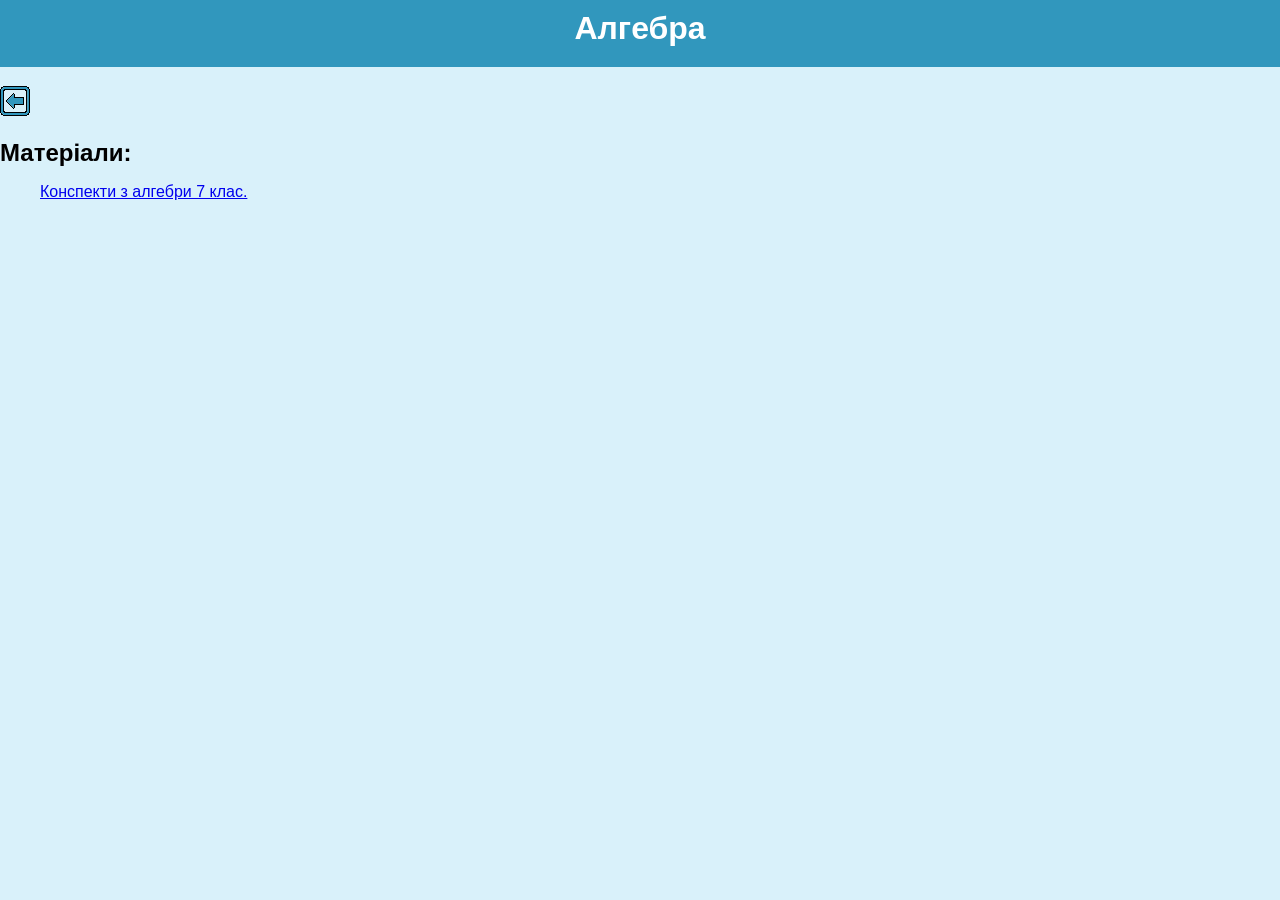
==== algebra_main.html @ 15611b9f "EDIT" ====
<!DOCTYPE html>
<html lang="en">
<head>
    <meta charset="UTF-8">
    <meta name="viewport" content="width=device-width, initial-scale=1.0">
    <title>Навчальні матеріали з алгебри</title>
    <link rel="stylesheet" type="text/css" href="css/styles.css" />
</head>
<body>
    <header>
    <h1>Алгебра</h1>
    </header>
    <h3><a href="materials_main.html"><img src="imgs/arrow-left.png" alt="Button_Back"></a></h3>
    <section id="alg_mat">
    <h2>Матеріали:</h2>
    <ul>
        <p><a href="algebra_mat01.html">Конспекти з алгебри 7 клас.</a></p>
    </ul>
    </section>
</body>
</html>
---- css/styles.css ----
body, h1, h2, p {
    margin: 0;
    padding: 0;
    margin-bottom: 10px;
}

body {
    font-family: Arial, sans-serif;
    margin: 0;
    background-color: #d9f1fa;
}

header {
    text-align: center;
    padding: 10px;
    background-color: #3197bd;
    color: #fff;
}

p {
   word-wrap: break-word;
   width: 800px;
   margin-bottom: 10px;
}

nav {
    text-align: center;
    margin: 10px 0;
}

nav a {
    margin: 0 10px;
    text-decoration: none;
    color: #3197bd;
    font-weight: bold;
}

main {
    margin: 20px;
}

section {
    margin-bottom: 20px;
}

footer {
    text-align: center;
    padding: 10px;
    background-color: #3197bd;
    color: #fff;
}
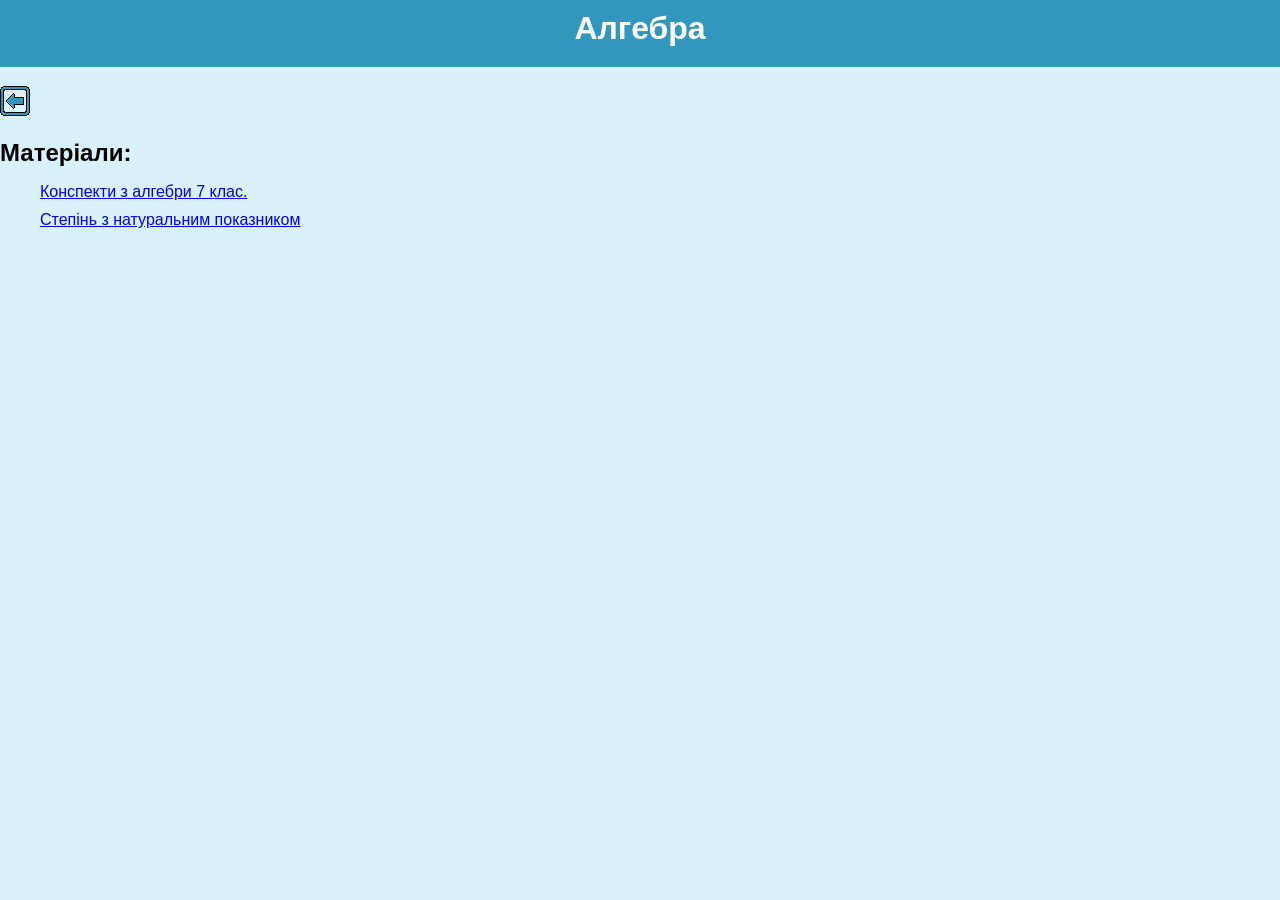
==== commit e0fa30e9: "Відео" ====
--- a/algebra_main.html
+++ b/algebra_main.html
@@ -15,6 +15,7 @@
     <h2>Матеріали:</h2>
     <ul>
         <p><a href="algebra_mat01.html">Конспекти з алгебри 7 клас.</a></p>
+        <p><a href=algebra_mat02.html>Степінь з натуральним показником</a></p>
     </ul>
     </section>
 </body>
--- a/css/styles.css
+++ b/css/styles.css
@@ -49,3 +49,7 @@
     background-color: #3197bd;
     color: #fff;
 }
+
+.alg_mat01a {
+  float: right;
+}
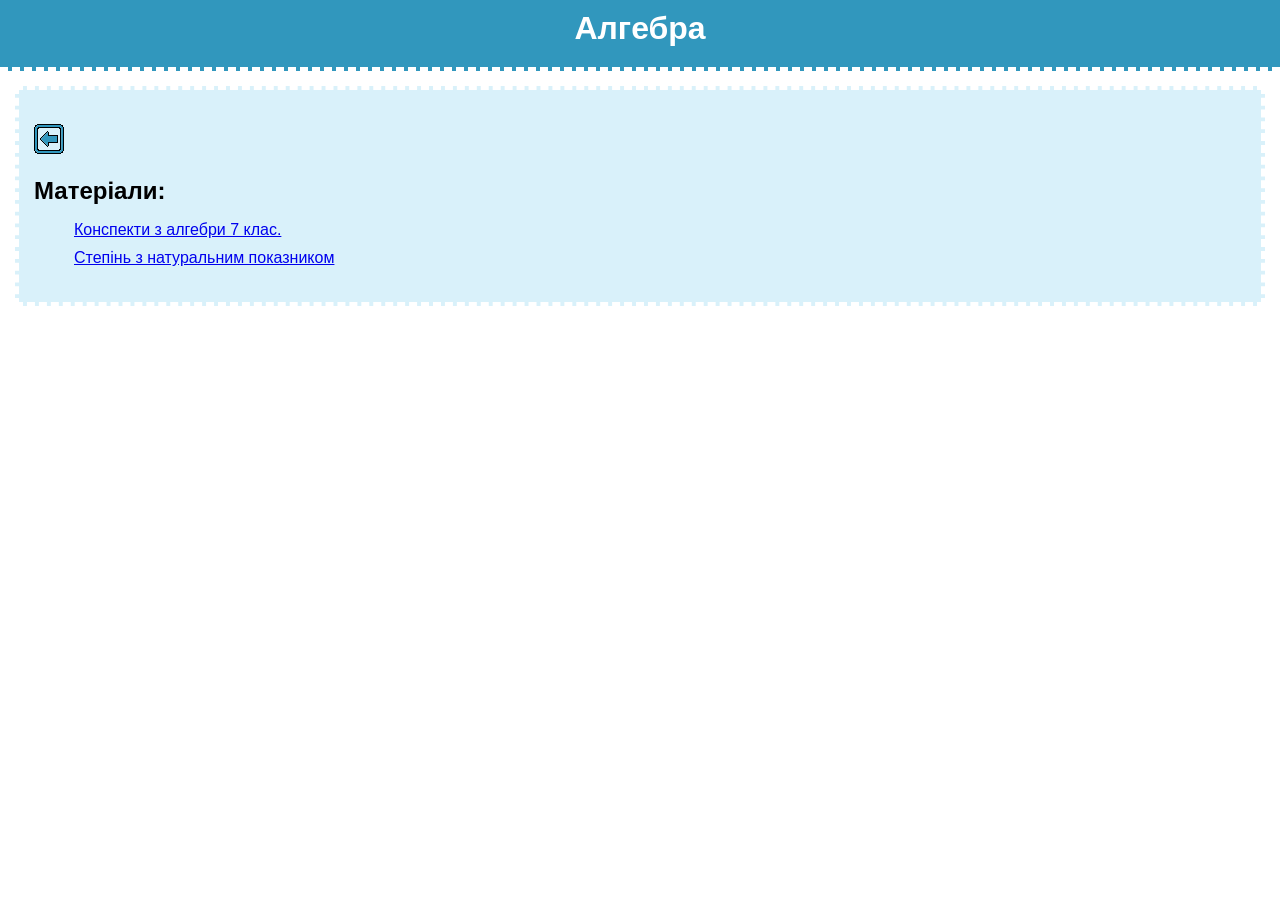
==== commit 4d29b3ad: "Banner" ====
--- a/algebra_main.html
+++ b/algebra_main.html
@@ -10,7 +10,10 @@
     <header>
     <h1>Алгебра</h1>
     </header>
+    <div class="main_text">
+    <div class="btn">
     <h3><a href="materials_main.html"><img src="imgs/arrow-left.png" alt="Button_Back"></a></h3>
+    </div>
     <section id="alg_mat">
     <h2>Матеріали:</h2>
     <ul>
@@ -18,5 +21,6 @@
         <p><a href=algebra_mat02.html>Степінь з натуральним показником</a></p>
     </ul>
     </section>
+    </div>
 </body>
 </html>
--- a/css/styles.css
+++ b/css/styles.css
@@ -7,25 +7,36 @@
 body {
     font-family: Arial, sans-serif;
     margin: 0;
-    background-color: #d9f1fa;
+    background-color: #fff;
+    min-height: 100vh;
 }
 
 header {
     text-align: center;
     padding: 10px;
     background-color: #3197bd;
+    border-bottom: 4px dashed #fff;
     color: #fff;
 }
 
-p {
-   word-wrap: break-word;
-   width: 800px;
-   margin-bottom: 10px;
+.menu {
+    margin: 15px;
+    width: 60%;
+    padding: 15px;
+    float: left;
+    border: 4px dashed #fff;
+    background-color: #d9f1fa;
+}
+
+.main_text {
+    margin: 15px;
+    padding: 15px;
+    border: 4px dashed #fff;
+    background-color: #d9f1fa;
 }
 
 nav {
     text-align: center;
-    margin: 10px 0;
 }
 
 nav a {
@@ -36,7 +47,8 @@
 }
 
 main {
-    margin: 20px;
+    display: flex;
+    padding: 20px;
 }
 
 section {
@@ -48,8 +60,21 @@
     padding: 10px;
     background-color: #3197bd;
     color: #fff;
+    width: 100%;
+}
+
+video {
+    margin: 15px;
+    width: 95%;
+    padding: 15px;
+    border: 4px dashed #fff;
+    background-color: #d9f1fa;
 }
 
 .alg_mat01a {
-  float: right;
+  margin: 15px;
+  width: 70%;
+  padding: 15px;
+  border: 4px dashed #fff;
+  background-color: #d9f1fa;
 }
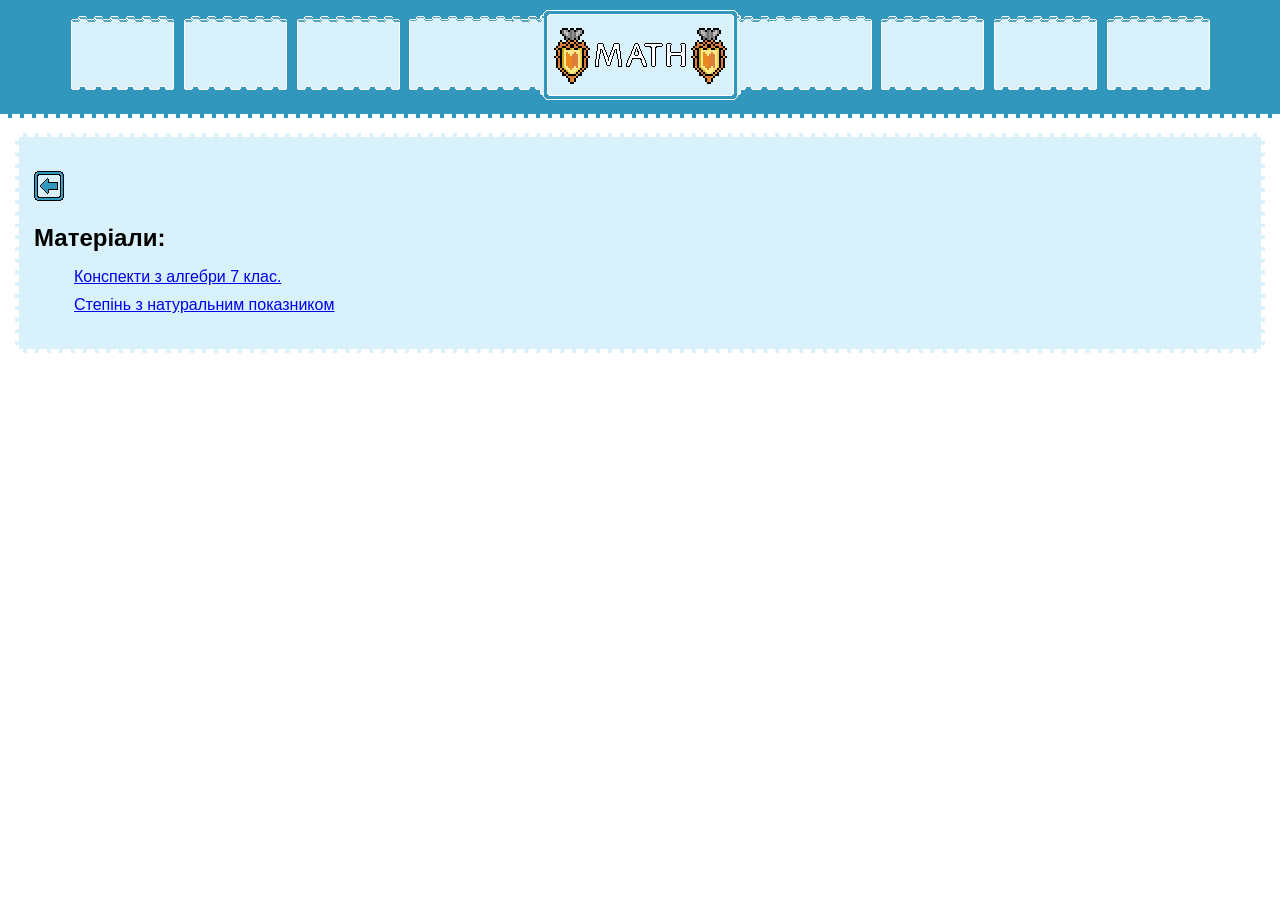
==== commit a9c95c8a: "Button fix :3" ====
--- a/algebra_main.html
+++ b/algebra_main.html
@@ -8,7 +8,7 @@
 </head>
 <body>
     <header>
-    <h1>Алгебра</h1>
+    <a href="main.html"><img src="imgs/Header.png" alt="Header" width="1200" height="90"></a>
     </header>
     <div class="main_text">
     <div class="btn">
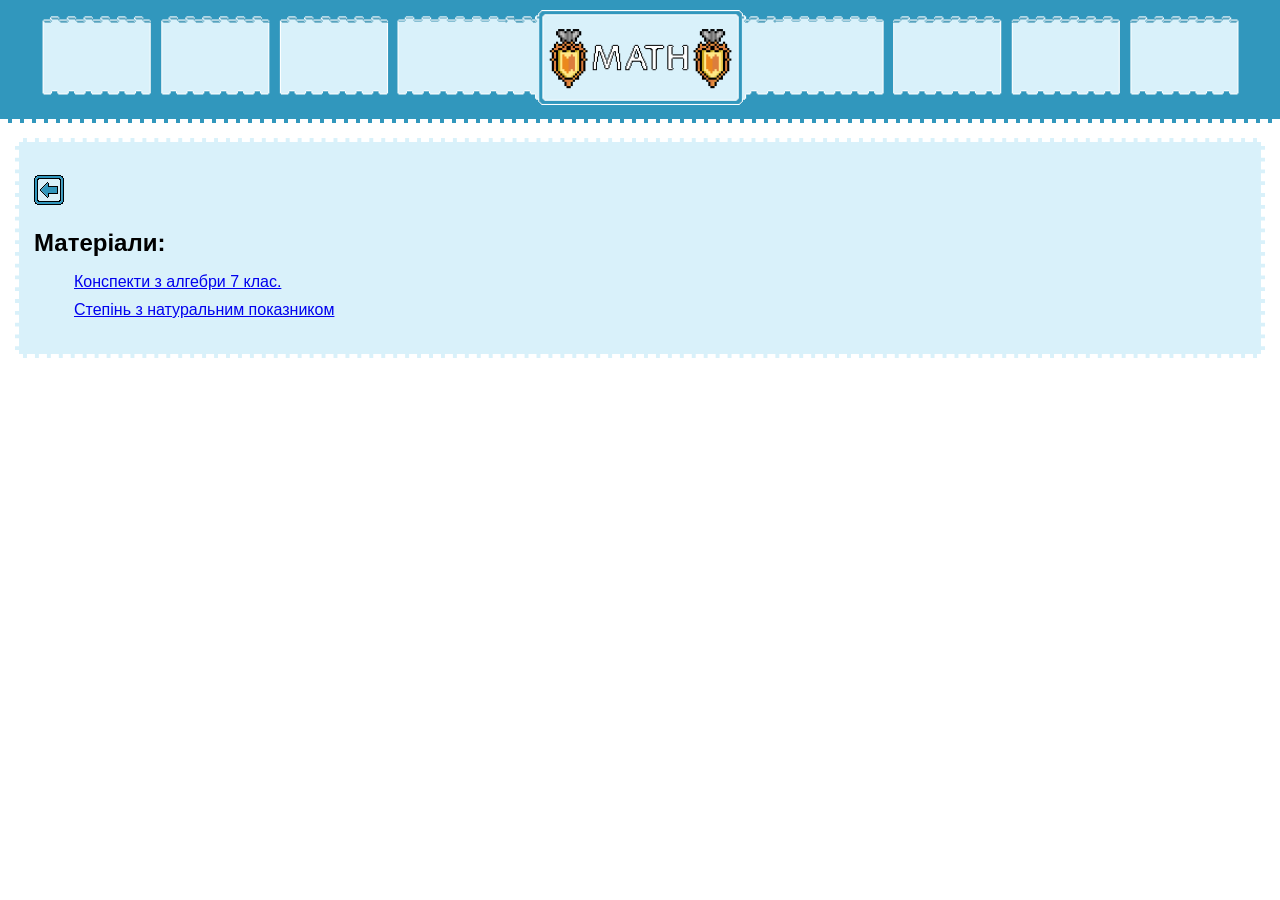
==== commit a1535645: "Another friggin fix" ====
--- a/algebra_main.html
+++ b/algebra_main.html
@@ -8,7 +8,7 @@
 </head>
 <body>
     <header>
-    <a href="main.html"><img src="imgs/Header.png" alt="Header" width="1200" height="90"></a>
+    <a href="main.html"><img src="imgs/Header.png" alt="Header" width="100%" height="7.5%"></a>
     </header>
     <div class="main_text">
     <div class="btn">
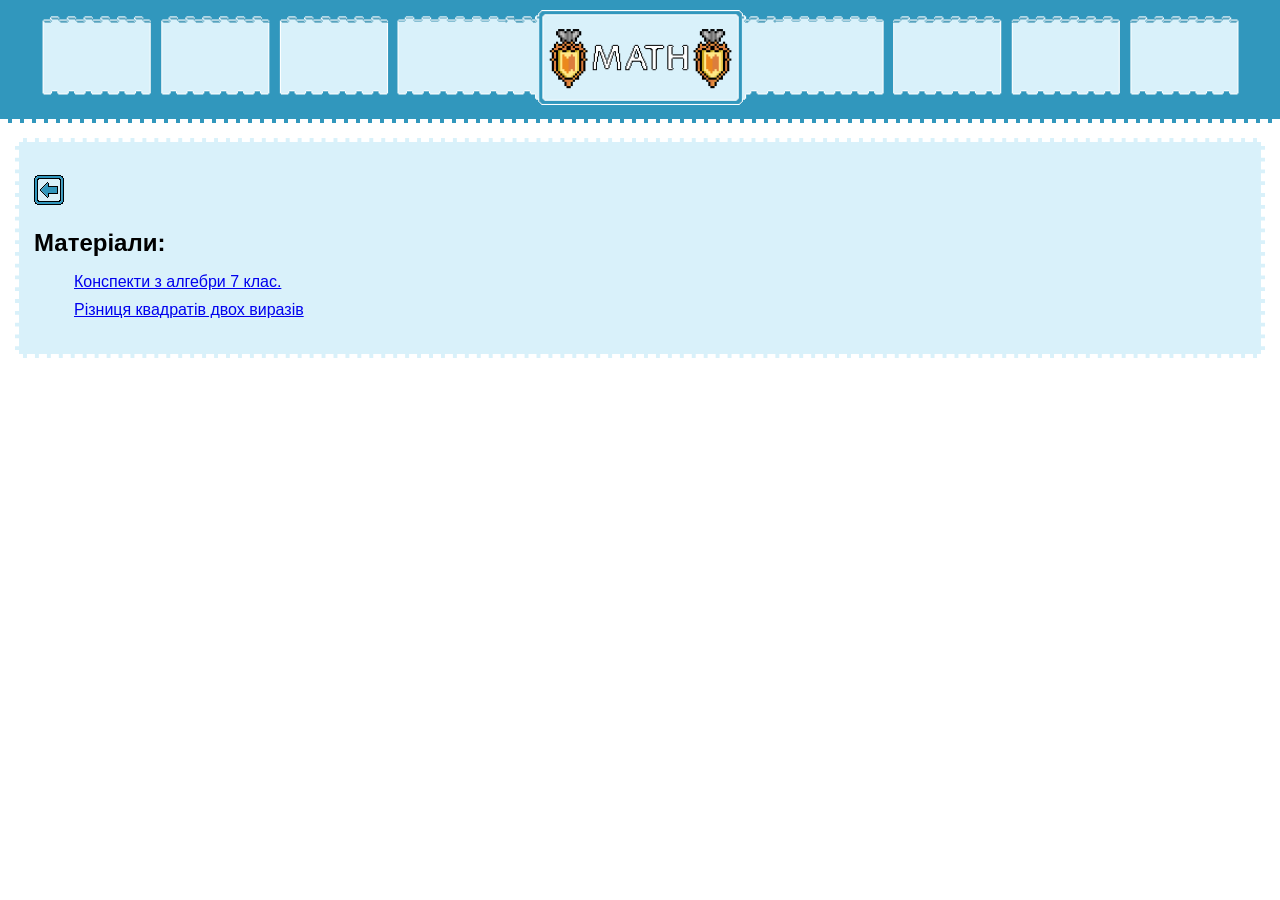
==== commit d60e024f: "о7" ====
--- a/algebra_main.html
+++ b/algebra_main.html
@@ -8,7 +8,7 @@
 </head>
 <body>
     <header>
-    <a href="main.html"><img src="imgs/Header.png" alt="Header" width="100%" height="7.5%"></a>
+    <a href="index.html"><img src="imgs/Header.png" alt="Header" width="100%" height="7.5%"></a>
     </header>
     <div class="main_text">
     <div class="btn">
@@ -18,7 +18,7 @@
     <h2>Матеріали:</h2>
     <ul>
         <p><a href="algebra_mat01.html">Конспекти з алгебри 7 клас.</a></p>
-        <p><a href=algebra_mat02.html>Степінь з натуральним показником</a></p>
+        <p><a href=algebra_mat02.html>Різниця квадратів двох виразів</a></p>
     </ul>
     </section>
     </div>
